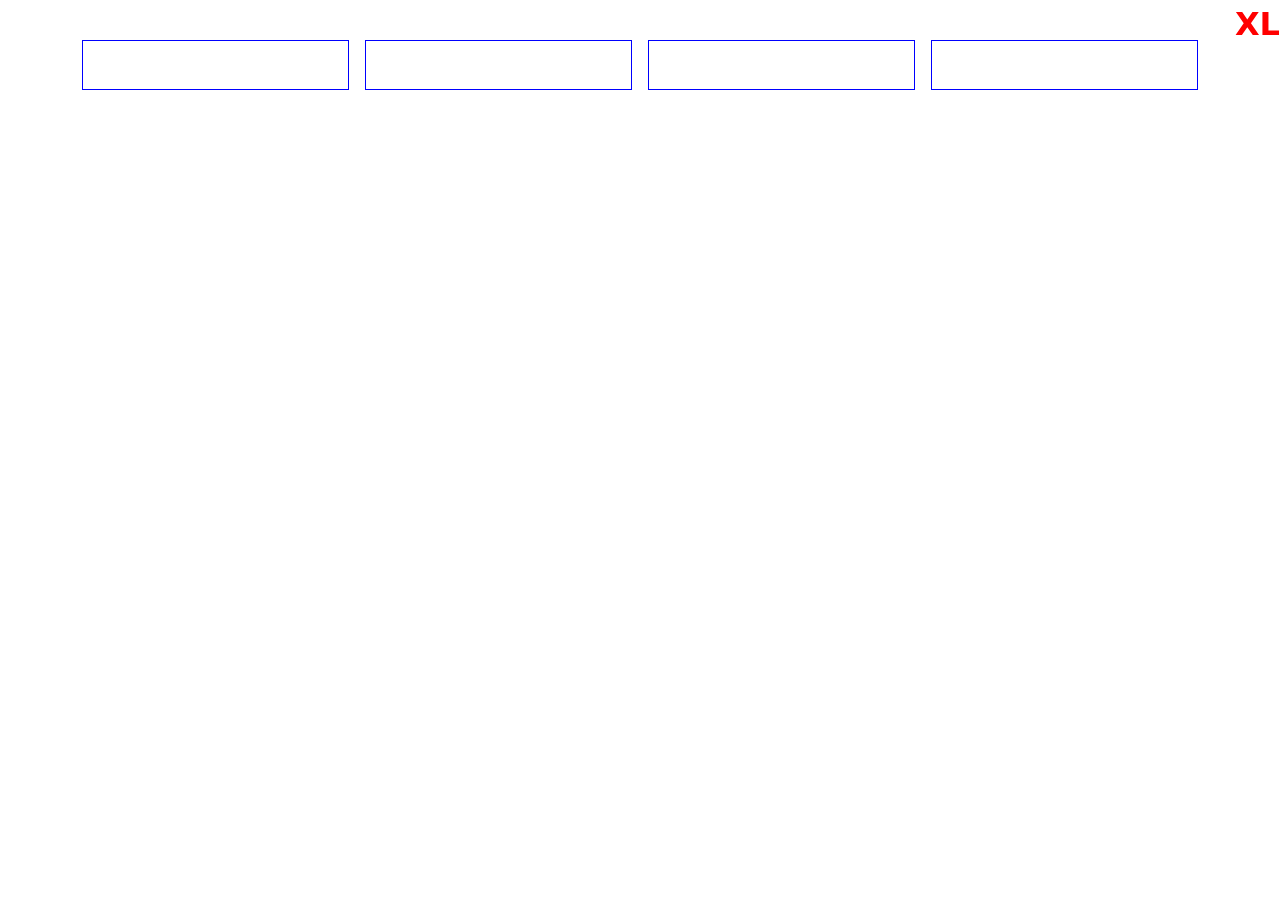
==== alert.html @ 1432f4be "inicio_01" ====
<!DOCTYPE html>
<html lang="en">

<head>
    <meta charset="UTF-8">
    <meta http-equiv="X-UA-Compatible" content="IE=edge">
    <meta name="viewport" content="width=device-width, initial-scale=1.0">
    <title>Bootstrap Example</title>

    <link href="https://cdn.jsdelivr.net/npm/bootstrap@5.2.3/dist/css/bootstrap.min.css" rel="stylesheet">
    <script src="https://cdn.jsdelivr.net/npm/bootstrap@5.2.3/dist/js/bootstrap.bundle.min.js"></script>

    <link rel="stylesheet" type="text/css" href="mystyle.css">
</head>

<body>
    <div class="container">
        <div class="row row-cols-1 row-cols-md-2 row-cols-lg-3 row-cols-xl-4 g-1 g-md-2 g-lg-3">
            <div class="col">
                <div class="box">
                </div>
            </div>
            <div class="col">
                <div class="box"></div>
            </div>
            <div class="col">
                <div class="box"></div>
            </div>
            <div class="col">
                <div class="box"></div>
            </div>
        </div>
    </div>
    
</body>

</html>
---- mystyle.css ----
body {
    margin-top: 40px; /* This margin just makes the text easier to read. You can remove it if you want since it can mess with your other styles. */
  }
  
  body::before {
    content: "XS";
    color: red;
    font-size: 2rem;
    font-weight: bold;
    position: fixed;
    top: 0;
    right: 0;
  }
  
  /* This box class is purely used for explaining how the bootstrap grid system works. */
  .box {
    /* background-color: lightblue; */
    border: 1px solid blue;
    min-height: 50px;
    font-size: 1rem;
    padding: 5%;
  }
  
  @media (min-width: 576px) {
    body::before {
      content: "SM";
    }
  }
  
  @media (min-width: 768px) {
    body::before {
      content: "MD";
    }
  }
  
  @media (min-width: 992px) {
    body::before {
      content: "LG";
    }
  }
  
  @media (min-width: 1200px) {
    body::before {
      content: "XL";
    }
  }
  
  @media (min-width: 1400px) {
    body::before {
      content: "XXL";
    }
  }
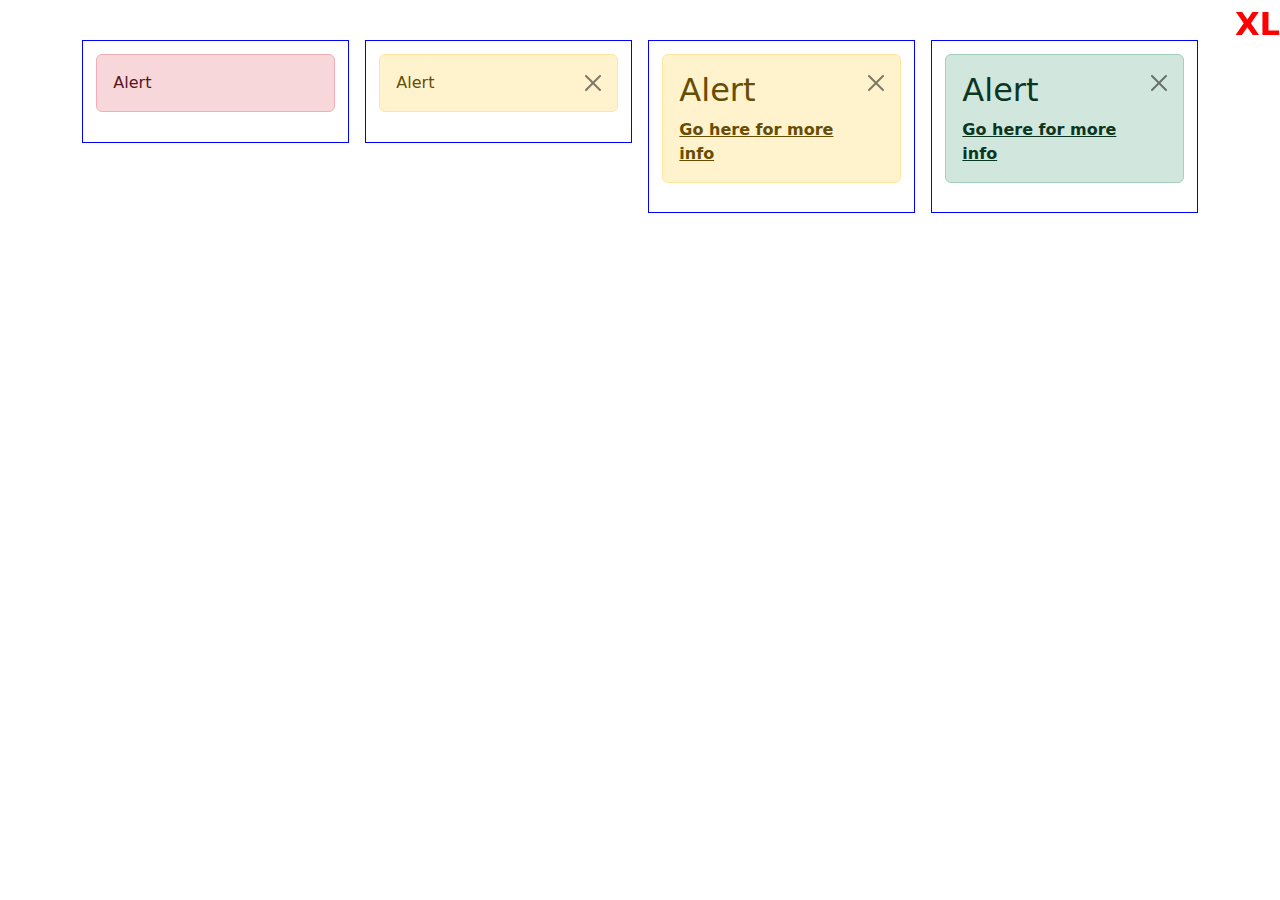
==== commit 6d726d3f: "alert page" ====
--- a/alert.html
+++ b/alert.html
@@ -16,22 +16,42 @@
 <body>
     <div class="container">
         <div class="row row-cols-1 row-cols-md-2 row-cols-lg-3 row-cols-xl-4 g-1 g-md-2 g-lg-3">
+
             <div class="col">
                 <div class="box">
+                    <div class="alert alert-danger"> Alert</div>
+
                 </div>
             </div>
             <div class="col">
-                <div class="box"></div>
+                <div class="box">
+                    <div class="alert alert-warning alert-dismissible" role="alert">
+                        Alert
+                        <button class="btn-close" aria-label="close" data-bs-dismiss="alert"></button>
+                    </div>
+                </div>
             </div>
             <div class="col">
-                <div class="box"></div>
+                <div class="box">
+                    <div class="alert alert-warning alert-dismissible" role="alert">
+                        <h2>Alert</h2>
+                        <a href="#" class="alert-link">Go here for more info</a>
+                        <button class="btn-close" aria-label="close" data-bs-dismiss="alert"></button>
+                    </div>
+                </div>
             </div>
             <div class="col">
-                <div class="box"></div>
+                <div class="box">
+                    <div class="alert alert-success alert-dismissible fade show">
+                        <h2>Alert</h2>
+                        <a href="#" class="alert-link">Go here for more info</a>
+                        <button class="btn-close" aria-label="close" data-bs-dismiss="alert"></button>
+                    </div>
+                </div>
             </div>
         </div>
     </div>
-    
+
 </body>
 
 </html>